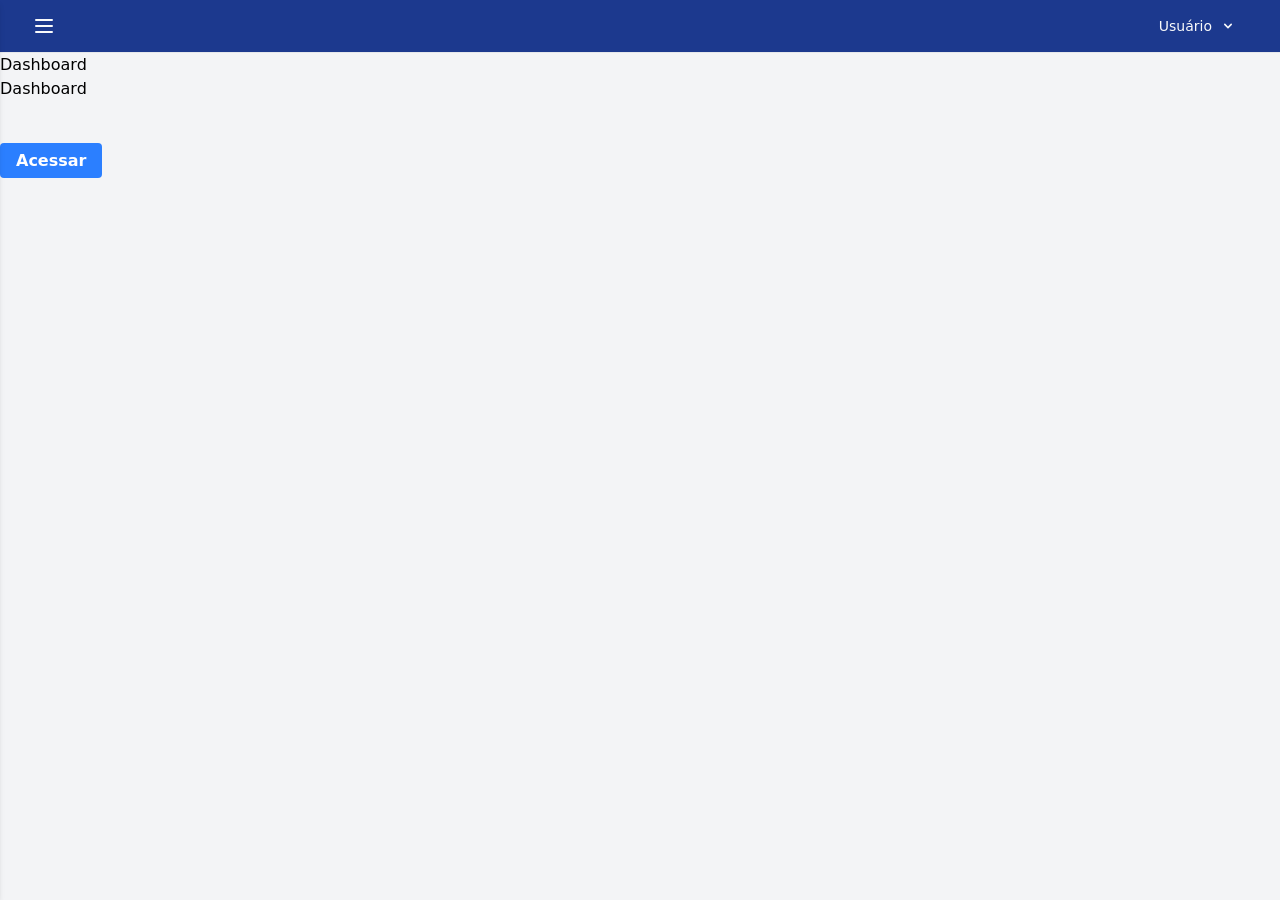
==== src/adm/dashboard.html @ a6dbc326 "Sidebar" ====
<!DOCTYPE html>
<html lang="pt-br">
  <head>
    <meta charset="UTF-8" />
    <meta name="viewport" content="width=device-width, initial-scale=1.0" />
    <link href="../output.css" rel="stylesheet" />

    <title>Tailwind</title>
  </head>
  <body class="bg-dashboard">
    <!-- Navbar -->
    <nav class="navbar">
      <div class="navbar-container">
        <button id="toggleSidebar" class="menu-button">
          <svg
            class="h-6 w-6"
            stroke="currentColor"
            fill="none"
            viewBox="0 0 24 24"
          >
            <path
              stroke-linecap="round"
              stroke-linejoin="round"
              stroke-width="2"
              d="M4 6h16M4 12h16M4 18h16"
            />
          </svg>
        </button>
        <div class="user-container">
          <div class="relative">
            <!-- Dropdown -->
            <button id="userDropdownButton" class="dropdown-button">
              Usuário
              <svg
                class="dropdown-icon"
                xmlns="http://www.w3.org/2000/svg"
                viewBox="0 0 20 20"
                fill="currentColor"
              >
                <path
                  fill-rule="evenodd"
                  d="M5.293 7.293a1 1 0 011.414 0L10 10.586l3.293-3.293a1 1 0 011.414 1.414l-4 4a1 1 0 01-1.414 0l-4-4a1 1 0 010-1.414z"
                  clip-rule="evenodd"
                />
              </svg>
            </button>
            <!-- Conteúdo do Dropdown -->
            <div id="dropdownContent" class="dropdown-content hidden">
              <a href="#" class="dropdown-item">Perfil</a>
              <a href="#" class="dropdown-item">Sair</a>
            </div>
          </div>
        </div>
      </div>
    </nav>

    <div class="flex">
      <!-- Sidebar -->
      <aside id="sidebar" class="sidebar">
        <div class="sidebar-container">
          <button id="closeSidebar" class="sidebar-close-button">
            <svg
              class="h-6 w-6"
              stroke="currentColor"
              fill="none"
              viewBox="0 0 24 24"
            >
              <path
                stroke-linecap="round"
                stroke-linejoin="round"
                stroke-width="2"
                d="M6 18L18 6M6 6l12 12"
              />
            </svg>
          </button>
          <div class="sidebar-header">
            <span class="sidebar-title">Celke</span>
          </div>
          <nav class="sidebar-nav">
            <a href="dashboard.html" class="sidebar-link">Dashboard</a>
            <a href="#" class="sidebar-link">Usuários</a>
            <a href="#" class="sidebar-link">Sair</a>
          </nav>
        </div>
      </aside>

      <h1>Dashboard</h1>
    </div>

    <h1>Dashboard</h1>
    <br /><br />

    <a href="../index.html" class="btn-primary">Acessar</a><br />

    <!-- Script para abrir/fechar o dropdown -->
    <script>
      const dropdownButton = document.getElementById("userDropdownButton");
      const dropdownContent = document.getElementById("dropdownContent");

      dropdownButton.addEventListener("click", function () {
        const isOpen = dropdownContent.classList.contains("hidden");
        if (isOpen) {
          dropdownContent.classList.remove("hidden");
        } else {
          dropdownContent.classList.add("hidden");
        }
      });

      // Fechar o dropdown se clicar fora dele
      window.addEventListener("click", function (event) {
        if (
          !dropdownButton.contains(event.target) &&
          !dropdownContent.contains(event.target)
        ) {
          dropdownContent.classList.add("hidden");
        }
      });
    </script>

    <!-- Apresentar e ocultar sidebar -->
    <script>
      document
        .getElementById("toggleSidebar")
        .addEventListener("click", function () {
          document.getElementById("sidebar").classList.toggle("sidebar-open");
        });

      document
        .getElementById("closeSidebar")
        .addEventListener("click", function () {
          document.getElementById("sidebar").classList.remove("sidebar-open");
        });
    </script>
  </body>
</html>
---- src/output.css ----
/*! tailwindcss v4.1.17 | MIT License | https://tailwindcss.com */
@layer properties;
@layer theme, base, components, utilities;
@layer theme {
  :root, :host {
    --font-sans: ui-sans-serif, system-ui, sans-serif, "Apple Color Emoji",
      "Segoe UI Emoji", "Segoe UI Symbol", "Noto Color Emoji";
    --font-mono: ui-monospace, SFMono-Regular, Menlo, Monaco, Consolas, "Liberation Mono",
      "Courier New", monospace;
    --color-green-600: oklch(62.7% 0.194 149.214);
    --color-green-950: oklch(26.6% 0.065 152.934);
    --color-blue-100: oklch(93.2% 0.032 255.585);
    --color-blue-300: oklch(80.9% 0.105 251.813);
    --color-blue-400: oklch(70.7% 0.165 254.624);
    --color-blue-500: oklch(62.3% 0.214 259.815);
    --color-blue-600: oklch(54.6% 0.245 262.881);
    --color-blue-700: oklch(48.8% 0.243 264.376);
    --color-blue-900: oklch(37.9% 0.146 265.522);
    --color-blue-950: oklch(28.2% 0.091 267.935);
    --color-gray-50: oklch(98.5% 0.002 247.839);
    --color-gray-100: oklch(96.7% 0.003 264.542);
    --color-gray-200: oklch(92.8% 0.006 264.531);
    --color-gray-700: oklch(37.3% 0.034 259.733);
    --color-white: #fff;
    --spacing: 0.25rem;
    --container-md: 28rem;
    --text-sm: 0.875rem;
    --text-sm--line-height: calc(1.25 / 0.875);
    --text-lg: 1.125rem;
    --text-lg--line-height: calc(1.75 / 1.125);
    --text-2xl: 1.5rem;
    --text-2xl--line-height: calc(2 / 1.5);
    --font-weight-medium: 500;
    --font-weight-bold: 700;
    --radius-md: 0.375rem;
    --radius-lg: 0.5rem;
    --ease-in-out: cubic-bezier(0.4, 0, 0.2, 1);
    --default-transition-duration: 150ms;
    --default-transition-timing-function: cubic-bezier(0.4, 0, 0.2, 1);
    --default-font-family: var(--font-sans);
    --default-mono-font-family: var(--font-mono);
  }
}
@layer base {
  *, ::after, ::before, ::backdrop, ::file-selector-button {
    box-sizing: border-box;
    margin: 0;
    padding: 0;
    border: 0 solid;
  }
  html, :host {
    line-height: 1.5;
    -webkit-text-size-adjust: 100%;
    tab-size: 4;
    font-family: var(--default-font-family, ui-sans-serif, system-ui, sans-serif, "Apple Color Emoji", "Segoe UI Emoji", "Segoe UI Symbol", "Noto Color Emoji");
    font-feature-settings: var(--default-font-feature-settings, normal);
    font-variation-settings: var(--default-font-variation-settings, normal);
    -webkit-tap-highlight-color: transparent;
  }
  hr {
    height: 0;
    color: inherit;
    border-top-width: 1px;
  }
  abbr:where([title]) {
    -webkit-text-decoration: underline dotted;
    text-decoration: underline dotted;
  }
  h1, h2, h3, h4, h5, h6 {
    font-size: inherit;
    font-weight: inherit;
  }
  a {
    color: inherit;
    -webkit-text-decoration: inherit;
    text-decoration: inherit;
  }
  b, strong {
    font-weight: bolder;
  }
  code, kbd, samp, pre {
    font-family: var(--default-mono-font-family, ui-monospace, SFMono-Regular, Menlo, Monaco, Consolas, "Liberation Mono", "Courier New", monospace);
    font-feature-settings: var(--default-mono-font-feature-settings, normal);
    font-variation-settings: var(--default-mono-font-variation-settings, normal);
    font-size: 1em;
  }
  small {
    font-size: 80%;
  }
  sub, sup {
    font-size: 75%;
    line-height: 0;
    position: relative;
    vertical-align: baseline;
  }
  sub {
    bottom: -0.25em;
  }
  sup {
    top: -0.5em;
  }
  table {
    text-indent: 0;
    border-color: inherit;
    border-collapse: collapse;
  }
  :-moz-focusring {
    outline: auto;
  }
  progress {
    vertical-align: baseline;
  }
  summary {
    display: list-item;
  }
  ol, ul, menu {
    list-style: none;
  }
  img, svg, video, canvas, audio, iframe, embed, object {
    display: block;
    vertical-align: middle;
  }
  img, video {
    max-width: 100%;
    height: auto;
  }
  button, input, select, optgroup, textarea, ::file-selector-button {
    font: inherit;
    font-feature-settings: inherit;
    font-variation-settings: inherit;
    letter-spacing: inherit;
    color: inherit;
    border-radius: 0;
    background-color: transparent;
    opacity: 1;
  }
  :where(select:is([multiple], [size])) optgroup {
    font-weight: bolder;
  }
  :where(select:is([multiple], [size])) optgroup option {
    padding-inline-start: 20px;
  }
  ::file-selector-button {
    margin-inline-end: 4px;
  }
  ::placeholder {
    opacity: 1;
  }
  @supports (not (-webkit-appearance: -apple-pay-button))  or (contain-intrinsic-size: 1px) {
    ::placeholder {
      color: currentcolor;
      @supports (color: color-mix(in lab, red, red)) {
        color: color-mix(in oklab, currentcolor 50%, transparent);
      }
    }
  }
  textarea {
    resize: vertical;
  }
  ::-webkit-search-decoration {
    -webkit-appearance: none;
  }
  ::-webkit-date-and-time-value {
    min-height: 1lh;
    text-align: inherit;
  }
  ::-webkit-datetime-edit {
    display: inline-flex;
  }
  ::-webkit-datetime-edit-fields-wrapper {
    padding: 0;
  }
  ::-webkit-datetime-edit, ::-webkit-datetime-edit-year-field, ::-webkit-datetime-edit-month-field, ::-webkit-datetime-edit-day-field, ::-webkit-datetime-edit-hour-field, ::-webkit-datetime-edit-minute-field, ::-webkit-datetime-edit-second-field, ::-webkit-datetime-edit-millisecond-field, ::-webkit-datetime-edit-meridiem-field {
    padding-block: 0;
  }
  ::-webkit-calendar-picker-indicator {
    line-height: 1;
  }
  :-moz-ui-invalid {
    box-shadow: none;
  }
  button, input:where([type="button"], [type="reset"], [type="submit"]), ::file-selector-button {
    appearance: button;
  }
  ::-webkit-inner-spin-button, ::-webkit-outer-spin-button {
    height: auto;
  }
  [hidden]:where(:not([hidden="until-found"])) {
    display: none !important;
  }
}
@layer utilities {
  .relative {
    position: relative;
  }
  .mx-auto {
    margin-inline: auto;
  }
  .mt-4 {
    margin-top: calc(var(--spacing) * 4);
  }
  .block {
    display: block;
  }
  .flex {
    display: flex;
  }
  .hidden {
    display: none;
  }
  .h-6 {
    height: calc(var(--spacing) * 6);
  }
  .w-6 {
    width: calc(var(--spacing) * 6);
  }
  .w-32 {
    width: calc(var(--spacing) * 32);
  }
  .text-center {
    text-align: center;
  }
  .text-sm {
    font-size: var(--text-sm);
    line-height: var(--tw-leading, var(--text-sm--line-height));
  }
  .font-medium {
    --tw-font-weight: var(--font-weight-medium);
    font-weight: var(--font-weight-medium);
  }
  .text-gray-700 {
    color: var(--color-gray-700);
  }
}
@layer components {
  .bg-login {
    display: flex;
    min-height: 100vh;
    flex-direction: column;
    align-items: center;
    justify-content: center;
    --tw-gradient-position: to right;
    @supports (background-image: linear-gradient(in lab, red, red)) {
      --tw-gradient-position: to right in oklab;
    }
    background-image: linear-gradient(var(--tw-gradient-stops));
    --tw-gradient-from: var(--color-green-950);
    --tw-gradient-to: var(--color-green-600);
    --tw-gradient-stops: var(--tw-gradient-via-stops, var(--tw-gradient-position), var(--tw-gradient-from) var(--tw-gradient-from-position), var(--tw-gradient-to) var(--tw-gradient-to-position));
  }
  .card-login {
    margin-top: calc(var(--spacing) * 6);
    width: 100%;
    overflow: hidden;
    background-color: var(--color-white);
    padding-inline: calc(var(--spacing) * 6);
    padding-block: calc(var(--spacing) * 4);
    --tw-shadow: 0 4px 6px -1px var(--tw-shadow-color, rgb(0 0 0 / 0.1)), 0 2px 4px -2px var(--tw-shadow-color, rgb(0 0 0 / 0.1));
    box-shadow: var(--tw-inset-shadow), var(--tw-inset-ring-shadow), var(--tw-ring-offset-shadow), var(--tw-ring-shadow), var(--tw-shadow);
    @media (width >= 40rem) {
      max-width: var(--container-md);
    }
    @media (width >= 40rem) {
      border-radius: var(--radius-lg);
    }
  }
  .logo-wrapper-login {
    margin-bottom: calc(var(--spacing) * 4);
    display: flex;
    justify-content: center;
  }
  .logo-login {
    height: calc(var(--spacing) * 20);
    width: calc(var(--spacing) * 20);
  }
  .title-login {
    text-align: center;
    font-size: var(--text-2xl);
    line-height: var(--tw-leading, var(--text-2xl--line-height));
    --tw-font-weight: var(--font-weight-bold);
    font-weight: var(--font-weight-bold);
    color: var(--color-blue-600);
  }
  .form-group-login {
    margin-top: calc(var(--spacing) * 4);
  }
  .form-label-login {
    display: block;
    font-size: var(--text-sm);
    line-height: var(--tw-leading, var(--text-sm--line-height));
    --tw-font-weight: var(--font-weight-medium);
    font-weight: var(--font-weight-medium);
    color: var(--color-gray-700);
  }
  .form-input-login {
    margin-top: calc(var(--spacing) * 1);
    display: block;
    width: 100%;
    border-radius: var(--radius-md);
    border-style: var(--tw-border-style);
    border-width: 2px;
    border-color: var(--color-blue-100);
    padding-inline: calc(var(--spacing) * 3);
    padding-block: calc(var(--spacing) * 2);
    --tw-shadow: 0 1px 3px 0 var(--tw-shadow-color, rgb(0 0 0 / 0.1)), 0 1px 2px -1px var(--tw-shadow-color, rgb(0 0 0 / 0.1));
    box-shadow: var(--tw-inset-shadow), var(--tw-inset-ring-shadow), var(--tw-ring-offset-shadow), var(--tw-ring-shadow), var(--tw-shadow);
    &:focus {
      border-color: var(--color-blue-400);
    }
    &:focus {
      --tw-ring-shadow: var(--tw-ring-inset,) 0 0 0 calc(1px + var(--tw-ring-offset-width)) var(--tw-ring-color, currentcolor);
      box-shadow: var(--tw-inset-shadow), var(--tw-inset-ring-shadow), var(--tw-ring-offset-shadow), var(--tw-ring-shadow), var(--tw-shadow);
    }
    &:focus {
      --tw-ring-color: var(--color-blue-300);
    }
    &:focus {
      --tw-outline-style: none;
      outline-style: none;
    }
  }
  .btn-group-login {
    margin-top: calc(var(--spacing) * 4);
    display: flex;
    align-items: center;
    justify-content: space-between;
  }
  .link-login {
    font-size: var(--text-lg);
    line-height: var(--tw-leading, var(--text-lg--line-height));
    color: var(--color-blue-600);
    transition-property: color, background-color, border-color, outline-color, text-decoration-color, fill, stroke, --tw-gradient-from, --tw-gradient-via, --tw-gradient-to, opacity, box-shadow, transform, translate, scale, rotate, filter, -webkit-backdrop-filter, backdrop-filter, display, content-visibility, overlay, pointer-events;
    transition-timing-function: var(--tw-ease, var(--default-transition-timing-function));
    transition-duration: var(--tw-duration, var(--default-transition-duration));
    &:hover {
      @media (hover: hover) {
        --tw-font-weight: var(--font-weight-bold);
        font-weight: var(--font-weight-bold);
      }
    }
    &:hover {
      @media (hover: hover) {
        color: var(--color-blue-900);
      }
    }
    &:hover {
      @media (hover: hover) {
        text-decoration-line: none;
      }
    }
  }
  .btn-primary {
    cursor: pointer;
    border-radius: 0.25rem;
    background-color: var(--color-blue-500);
    padding-inline: calc(var(--spacing) * 4);
    padding-block: calc(var(--spacing) * 2);
    --tw-font-weight: var(--font-weight-bold);
    font-weight: var(--font-weight-bold);
    color: var(--color-white);
    &:hover {
      @media (hover: hover) {
        background-color: var(--color-blue-700);
      }
    }
    &:focus {
      --tw-outline-style: none;
      outline-style: none;
    }
  }
  .bg-dashboard {
    background-color: var(--color-gray-100);
  }
  .navbar {
    border-bottom-style: var(--tw-border-style);
    border-bottom-width: 1px;
    border-color: var(--color-gray-200);
    background-color: var(--color-blue-900);
    padding-inline: calc(var(--spacing) * 4);
    padding-block: calc(var(--spacing) * 2);
    @media (width >= 40rem) {
      padding-inline: calc(var(--spacing) * 6);
    }
    @media (width >= 64rem) {
      padding-inline: calc(var(--spacing) * 8);
    }
  }
  .menu-button {
    color: var(--color-gray-50);
  }
  .navbar-container {
    display: flex;
    align-items: center;
    justify-content: flex-end;
  }
  .user-container {
    margin-left: auto;
    display: flex;
    align-items: center;
    :where(& > :not(:last-child)) {
      --tw-space-x-reverse: 0;
      margin-inline-start: calc(calc(var(--spacing) * 4) * var(--tw-space-x-reverse));
      margin-inline-end: calc(calc(var(--spacing) * 4) * calc(1 - var(--tw-space-x-reverse)));
    }
  }
  .dropdown-button {
    display: flex;
    cursor: pointer;
    align-items: center;
    background-color: var(--color-blue-900);
    padding-inline: calc(var(--spacing) * 3);
    padding-block: calc(var(--spacing) * 2);
    font-size: var(--text-sm);
    line-height: var(--tw-leading, var(--text-sm--line-height));
    color: var(--color-gray-50);
  }
  .dropdown-content {
    position: absolute;
    right: calc(var(--spacing) * 0);
    z-index: 50;
    margin-top: calc(var(--spacing) * 2);
    width: calc(var(--spacing) * 48);
    border-radius: var(--radius-md);
    background-color: var(--color-white);
    --tw-shadow: 0 10px 15px -3px var(--tw-shadow-color, rgb(0 0 0 / 0.1)), 0 4px 6px -4px var(--tw-shadow-color, rgb(0 0 0 / 0.1));
    box-shadow: var(--tw-inset-shadow), var(--tw-inset-ring-shadow), var(--tw-ring-offset-shadow), var(--tw-ring-shadow), var(--tw-shadow);
  }
  .dropdown-item {
    display: block;
    width: 100%;
    padding-inline: calc(var(--spacing) * 4);
    padding-block: calc(var(--spacing) * 2);
    font-size: var(--text-sm);
    line-height: var(--tw-leading, var(--text-sm--line-height));
    color: var(--color-gray-700);
    &:hover {
      @media (hover: hover) {
        background-color: var(--color-gray-100);
      }
    }
    &:focus {
      background-color: var(--color-gray-100);
    }
    &:focus {
      --tw-outline-style: none;
      outline-style: none;
    }
  }
  .dropdown-icon {
    margin-left: calc(var(--spacing) * 2);
    height: calc(var(--spacing) * 4);
    width: calc(var(--spacing) * 4);
  }
  .sidebar {
    position: fixed;
    inset-block: calc(var(--spacing) * 0);
    left: calc(var(--spacing) * 0);
    width: calc(var(--spacing) * 64);
    --tw-translate-x: -100%;
    translate: var(--tw-translate-x) var(--tw-translate-y);
    transform: var(--tw-rotate-x,) var(--tw-rotate-y,) var(--tw-rotate-z,) var(--tw-skew-x,) var(--tw-skew-y,);
    background-color: var(--color-white);
    --tw-shadow: 0 4px 6px -1px var(--tw-shadow-color, rgb(0 0 0 / 0.1)), 0 2px 4px -2px var(--tw-shadow-color, rgb(0 0 0 / 0.1));
    box-shadow: var(--tw-inset-shadow), var(--tw-inset-ring-shadow), var(--tw-ring-offset-shadow), var(--tw-ring-shadow), var(--tw-shadow);
    transition-property: transform, translate, scale, rotate;
    transition-timing-function: var(--tw-ease, var(--default-transition-timing-function));
    transition-duration: var(--tw-duration, var(--default-transition-duration));
    --tw-duration: 300ms;
    transition-duration: 300ms;
    --tw-ease: var(--ease-in-out);
    transition-timing-function: var(--ease-in-out);
  }
  .sidebar-open {
    --tw-translate-x: calc(var(--spacing) * 0);
    translate: var(--tw-translate-x) var(--tw-translate-y);
  }
  .sidebar-container {
    position: relative;
    height: 100%;
    background-color: var(--color-blue-950);
  }
  .sidebar-close-button {
    position: absolute;
    top: calc(var(--spacing) * 4);
    right: calc(var(--spacing) * 4);
    cursor: pointer;
    color: var(--color-gray-50);
  }
  .sidebar-header {
    display: flex;
    align-items: center;
    :where(& > :not(:last-child)) {
      --tw-space-x-reverse: 0;
      margin-inline-start: calc(calc(var(--spacing) * 2) * var(--tw-space-x-reverse));
      margin-inline-end: calc(calc(var(--spacing) * 2) * calc(1 - var(--tw-space-x-reverse)));
    }
    border-bottom-style: var(--tw-border-style);
    border-bottom-width: 2px;
    border-color: var(--color-blue-900);
    padding-block: calc(var(--spacing) * 3);
    padding-left: calc(var(--spacing) * 4);
  }
  .sidebar-title {
    font-size: var(--text-lg);
    line-height: var(--tw-leading, var(--text-lg--line-height));
    --tw-font-weight: var(--font-weight-bold);
    font-weight: var(--font-weight-bold);
    color: var(--color-blue-400);
  }
  .sidebar-nav {
    margin-top: calc(var(--spacing) * 4);
  }
  .sidebar-link {
    display: block;
    padding-inline: calc(var(--spacing) * 4);
    padding-block: calc(var(--spacing) * 2);
    font-size: var(--text-sm);
    line-height: var(--tw-leading, var(--text-sm--line-height));
    color: var(--color-gray-50);
    &:hover {
      @media (hover: hover) {
        background-color: var(--color-blue-900);
      }
    }
  }
}
@property --tw-font-weight {
  syntax: "*";
  inherits: false;
}
@property --tw-gradient-position {
  syntax: "*";
  inherits: false;
}
@property --tw-gradient-from {
  syntax: "<color>";
  inherits: false;
  initial-value: #0000;
}
@property --tw-gradient-via {
  syntax: "<color>";
  inherits: false;
  initial-value: #0000;
}
@property --tw-gradient-to {
  syntax: "<color>";
  inherits: false;
  initial-value: #0000;
}
@property --tw-gradient-stops {
  syntax: "*";
  inherits: false;
}
@property --tw-gradient-via-stops {
  syntax: "*";
  inherits: false;
}
@property --tw-gradient-from-position {
  syntax: "<length-percentage>";
  inherits: false;
  initial-value: 0%;
}
@property --tw-gradient-via-position {
  syntax: "<length-percentage>";
  inherits: false;
  initial-value: 50%;
}
@property --tw-gradient-to-position {
  syntax: "<length-percentage>";
  inherits: false;
  initial-value: 100%;
}
@property --tw-shadow {
  syntax: "*";
  inherits: false;
  initial-value: 0 0 #0000;
}
@property --tw-shadow-color {
  syntax: "*";
  inherits: false;
}
@property --tw-shadow-alpha {
  syntax: "<percentage>";
  inherits: false;
  initial-value: 100%;
}
@property --tw-inset-shadow {
  syntax: "*";
  inherits: false;
  initial-value: 0 0 #0000;
}
@property --tw-inset-shadow-color {
  syntax: "*";
  inherits: false;
}
@property --tw-inset-shadow-alpha {
  syntax: "<percentage>";
  inherits: false;
  initial-value: 100%;
}
@property --tw-ring-color {
  syntax: "*";
  inherits: false;
}
@property --tw-ring-shadow {
  syntax: "*";
  inherits: false;
  initial-value: 0 0 #0000;
}
@property --tw-inset-ring-color {
  syntax: "*";
  inherits: false;
}
@property --tw-inset-ring-shadow {
  syntax: "*";
  inherits: false;
  initial-value: 0 0 #0000;
}
@property --tw-ring-inset {
  syntax: "*";
  inherits: false;
}
@property --tw-ring-offset-width {
  syntax: "<length>";
  inherits: false;
  initial-value: 0px;
}
@property --tw-ring-offset-color {
  syntax: "*";
  inherits: false;
  initial-value: #fff;
}
@property --tw-ring-offset-shadow {
  syntax: "*";
  inherits: false;
  initial-value: 0 0 #0000;
}
@property --tw-border-style {
  syntax: "*";
  inherits: false;
  initial-value: solid;
}
@property --tw-space-x-reverse {
  syntax: "*";
  inherits: false;
  initial-value: 0;
}
@property --tw-translate-x {
  syntax: "*";
  inherits: false;
  initial-value: 0;
}
@property --tw-translate-y {
  syntax: "*";
  inherits: false;
  initial-value: 0;
}
@property --tw-translate-z {
  syntax: "*";
  inherits: false;
  initial-value: 0;
}
@property --tw-rotate-x {
  syntax: "*";
  inherits: false;
}
@property --tw-rotate-y {
  syntax: "*";
  inherits: false;
}
@property --tw-rotate-z {
  syntax: "*";
  inherits: false;
}
@property --tw-skew-x {
  syntax: "*";
  inherits: false;
}
@property --tw-skew-y {
  syntax: "*";
  inherits: false;
}
@property --tw-duration {
  syntax: "*";
  inherits: false;
}
@property --tw-ease {
  syntax: "*";
  inherits: false;
}
@layer properties {
  @supports ((-webkit-hyphens: none) and (not (margin-trim: inline))) or ((-moz-orient: inline) and (not (color:rgb(from red r g b)))) {
    *, ::before, ::after, ::backdrop {
      --tw-font-weight: initial;
      --tw-gradient-position: initial;
      --tw-gradient-from: #0000;
      --tw-gradient-via: #0000;
      --tw-gradient-to: #0000;
      --tw-gradient-stops: initial;
      --tw-gradient-via-stops: initial;
      --tw-gradient-from-position: 0%;
      --tw-gradient-via-position: 50%;
      --tw-gradient-to-position: 100%;
      --tw-shadow: 0 0 #0000;
      --tw-shadow-color: initial;
      --tw-shadow-alpha: 100%;
      --tw-inset-shadow: 0 0 #0000;
      --tw-inset-shadow-color: initial;
      --tw-inset-shadow-alpha: 100%;
      --tw-ring-color: initial;
      --tw-ring-shadow: 0 0 #0000;
      --tw-inset-ring-color: initial;
      --tw-inset-ring-shadow: 0 0 #0000;
      --tw-ring-inset: initial;
      --tw-ring-offset-width: 0px;
      --tw-ring-offset-color: #fff;
      --tw-ring-offset-shadow: 0 0 #0000;
      --tw-border-style: solid;
      --tw-space-x-reverse: 0;
      --tw-translate-x: 0;
      --tw-translate-y: 0;
      --tw-translate-z: 0;
      --tw-rotate-x: initial;
      --tw-rotate-y: initial;
      --tw-rotate-z: initial;
      --tw-skew-x: initial;
      --tw-skew-y: initial;
      --tw-duration: initial;
      --tw-ease: initial;
    }
  }
}
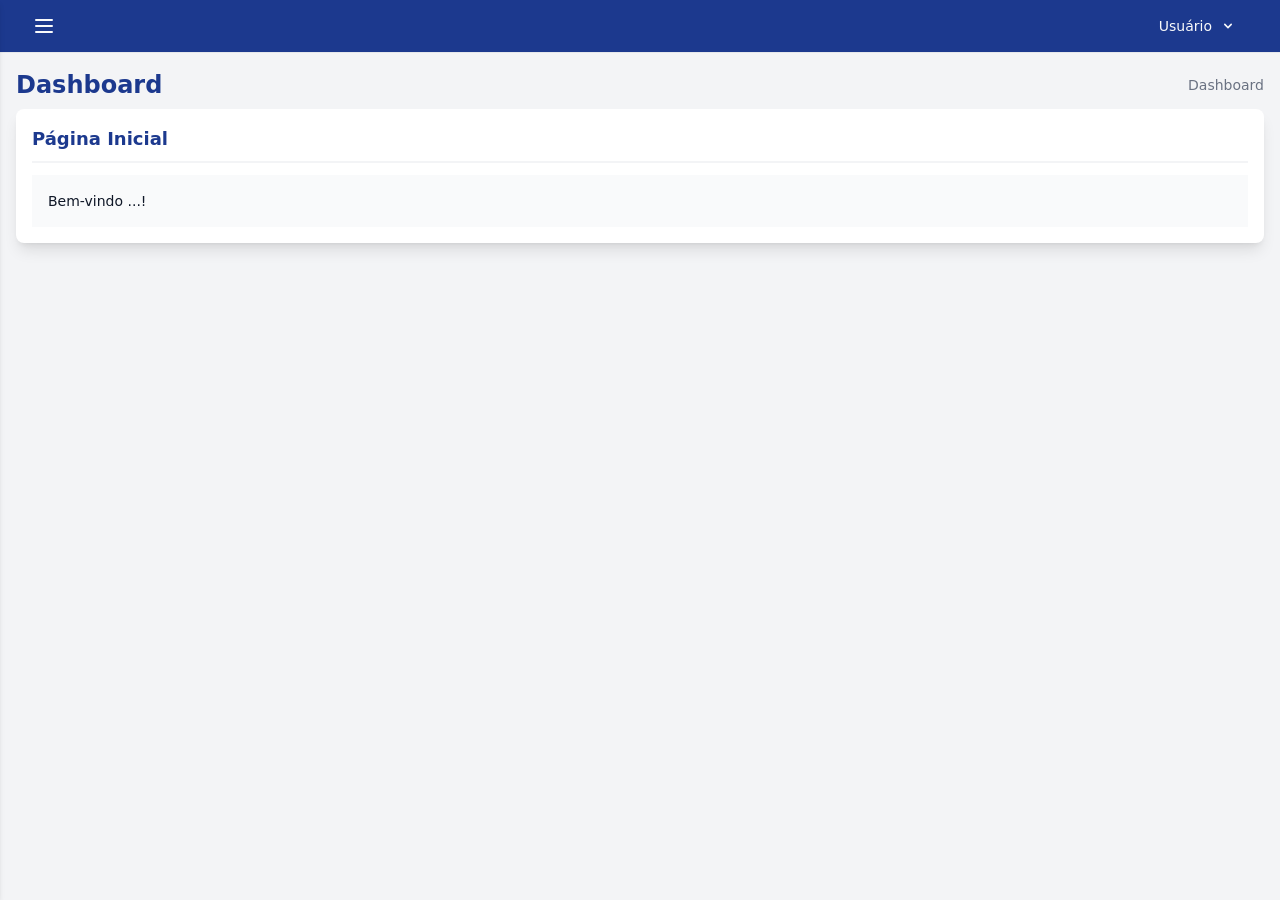
==== commit 24b58db4: "icones" ====
--- a/src/adm/dashboard.html
+++ b/src/adm/dashboard.html
@@ -1,9 +1,10 @@
 <!DOCTYPE html>
 <html lang="pt-br">
   <head>
+    <base href="/src/">
     <meta charset="UTF-8" />
     <meta name="viewport" content="width=device-width, initial-scale=1.0" />
-    <link href="../output.css" rel="stylesheet" />
+    <link href="output.css" rel="stylesheet" />
 
     <title>Tailwind</title>
   </head>
@@ -77,20 +78,60 @@
             <span class="sidebar-title">Celke</span>
           </div>
           <nav class="sidebar-nav">
-            <a href="dashboard.html" class="sidebar-link">Dashboard</a>
-            <a href="#" class="sidebar-link">Usuários</a>
-            <a href="#" class="sidebar-link">Sair</a>
+            <!-- DASHBOARD Link -->
+            <a href="adm/dashboard.html" class="sidebar-link">
+              <svg xmlns="http://www.w3.org/2000/svg" fill="none" viewBox="0 0 24 24" stroke-width="1.5" stroke="currentColor" class="size-5">
+  <path stroke-linecap="round" stroke-linejoin="round" d="M3 13.125C3 12.504 3.504 12 4.125 12h2.25c.621 0 1.125.504 1.125 1.125v6.75C7.5 20.496 6.996 21 6.375 21h-2.25A1.125 1.125 0 0 1 3 19.875v-6.75ZM9.75 8.625c0-.621.504-1.125 1.125-1.125h2.25c.621 0 1.125.504 1.125 1.125v11.25c0 .621-.504 1.125-1.125 1.125h-2.25a1.125 1.125 0 0 1-1.125-1.125V8.625ZM16.5 4.125c0-.621.504-1.125 1.125-1.125h2.25C20.496 3 21 3.504 21 4.125v15.75c0 .621-.504 1.125-1.125 1.125h-2.25a1.125 1.125 0 0 1-1.125-1.125V4.125Z" />
+</svg>
+
+              <span>Dashboard</span>
+            </a>
+            <!-- USUARIOS Link -->
+            <a href="adm/user/list.html" class="sidebar-link">
+              <svg xmlns="http://www.w3.org/2000/svg" fill="none" viewBox="0 0 24 24" stroke-width="1.5" stroke="currentColor" class="size-6">
+  <path stroke-linecap="round" stroke-linejoin="round" d="M15 19.128a9.38 9.38 0 0 0 2.625.372 9.337 9.337 0 0 0 4.121-.952 4.125 4.125 0 0 0-7.533-2.493M15 19.128v-.003c0-1.113-.285-2.16-.786-3.07M15 19.128v.106A12.318 12.318 0 0 1 8.624 21c-2.331 0-4.512-.645-6.374-1.766l-.001-.109a6.375 6.375 0 0 1 11.964-3.07M12 6.375a3.375 3.375 0 1 1-6.75 0 3.375 3.375 0 0 1 6.75 0Zm8.25 2.25a2.625 2.625 0 1 1-5.25 0 2.625 2.625 0 0 1 5.25 0Z" />
+</svg>
+
+              <span>Usuários</span>
+            </a>
+            <!-- SAIR Link -->
+            <a href="index.html" class="sidebar-link">
+              <svg xmlns="http://www.w3.org/2000/svg" fill="none" viewBox="0 0 24 24" stroke-width="1.5" stroke="currentColor" class="size-5">
+  <path stroke-linecap="round" stroke-linejoin="round" d="m9.75 9.75 4.5 4.5m0-4.5-4.5 4.5M21 12a9 9 0 1 1-18 0 9 9 0 0 1 18 0Z" />
+</svg>
+
+              <span>Sair</span>
+            </a>
           </nav>
         </div>
       </aside>
 
-      <h1>Dashboard</h1>
-    </div>
+            <!-- Conteudo Principal -->
+      <main class="main-content">
+        <!-- Titulo e trilha de navegacao -->
+        <div class="content-wrapper">
+          <div class="content-header">
+            <h2 class="content-title">Dashboard</h2>
+            <nav class="breadcrumb">
+              <span>Dashboard</span>
+            </nav>
+          </div>
+        </div>
 
-    <h1>Dashboard</h1>
-    <br /><br />
+        <div class="content-box">
+          <div class="content-box-header">
+            <h3 class="content-box-title">Página Inicial</h3>
+              <div class="content-box-btn"></div>
+          </div>
 
-    <a href="../index.html" class="btn-primary">Acessar</a><br />
+          <div class="content-box-body">
+            Bem-vindo ...!
+          </div>
+        </div>
+</main>
+
+      <!-- Fim Conteudo Principal -->
+
 
     <!-- Script para abrir/fechar o dropdown -->
     <script>
